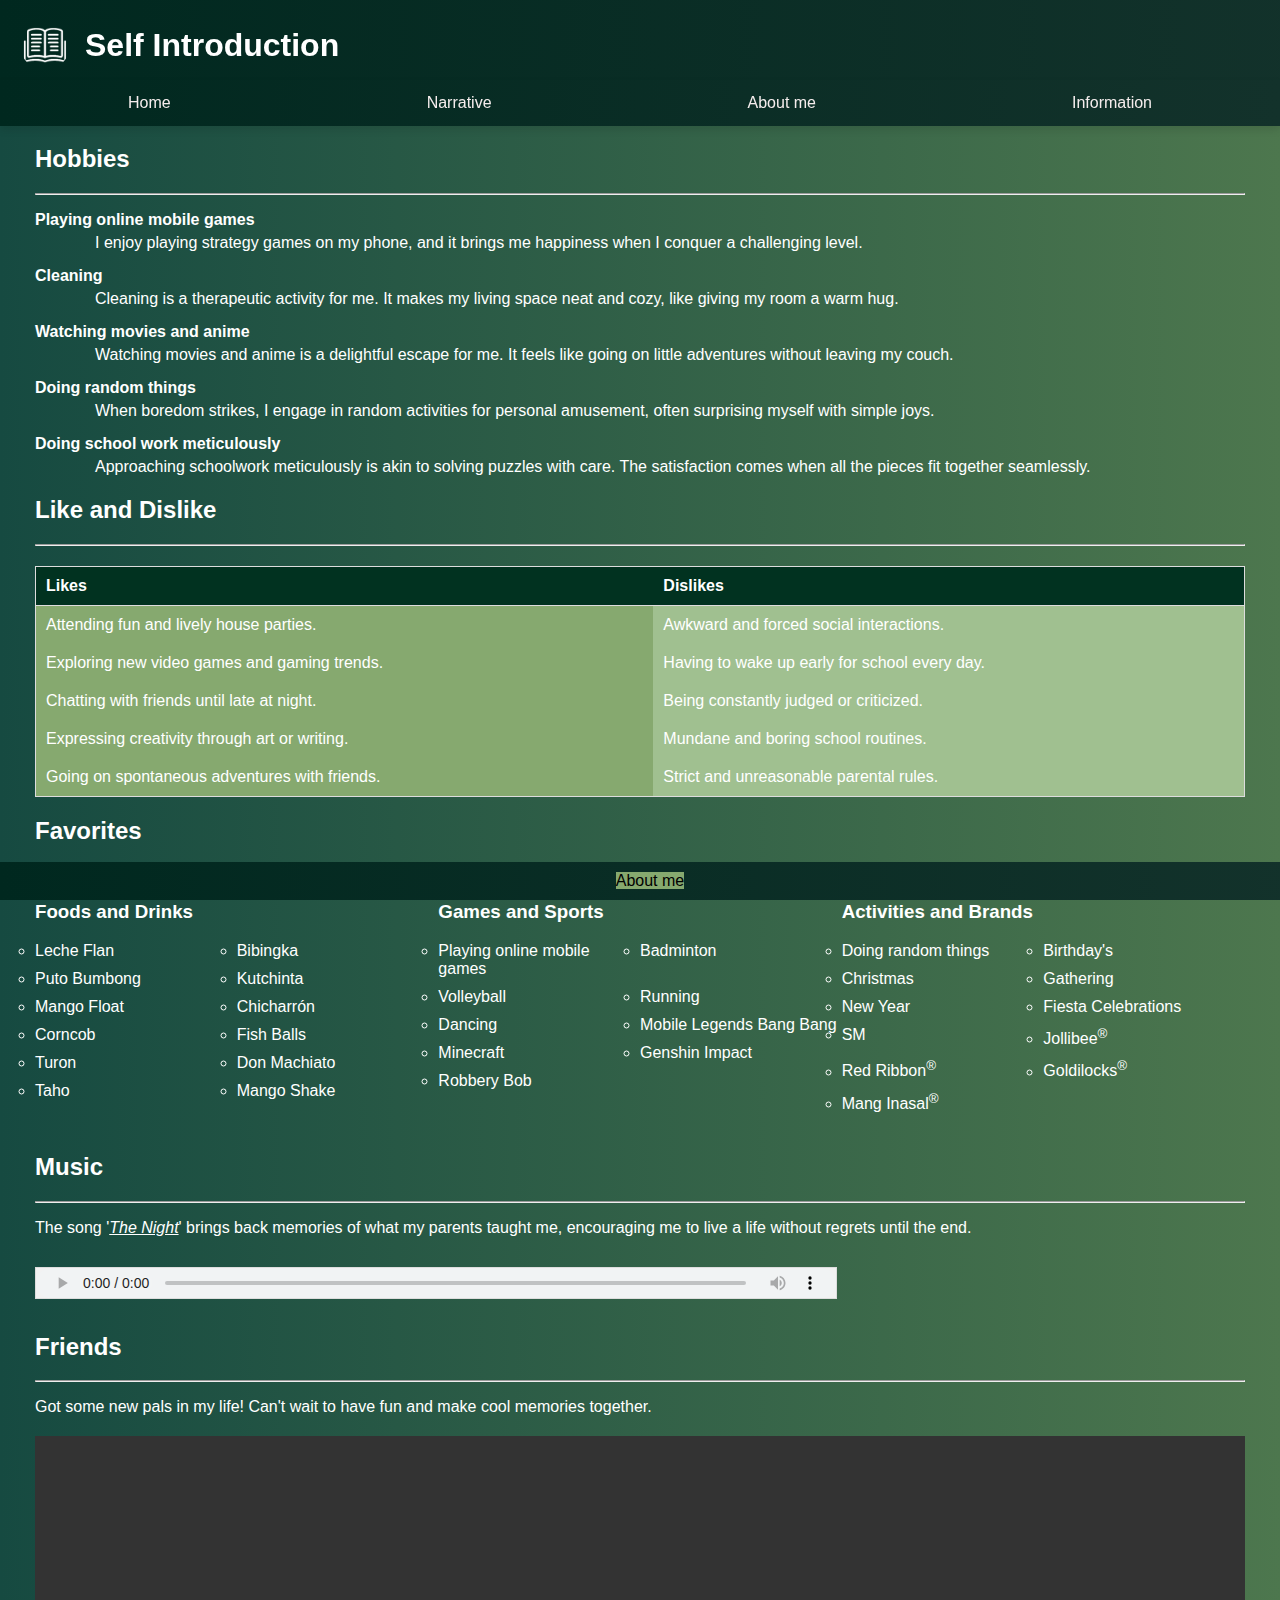
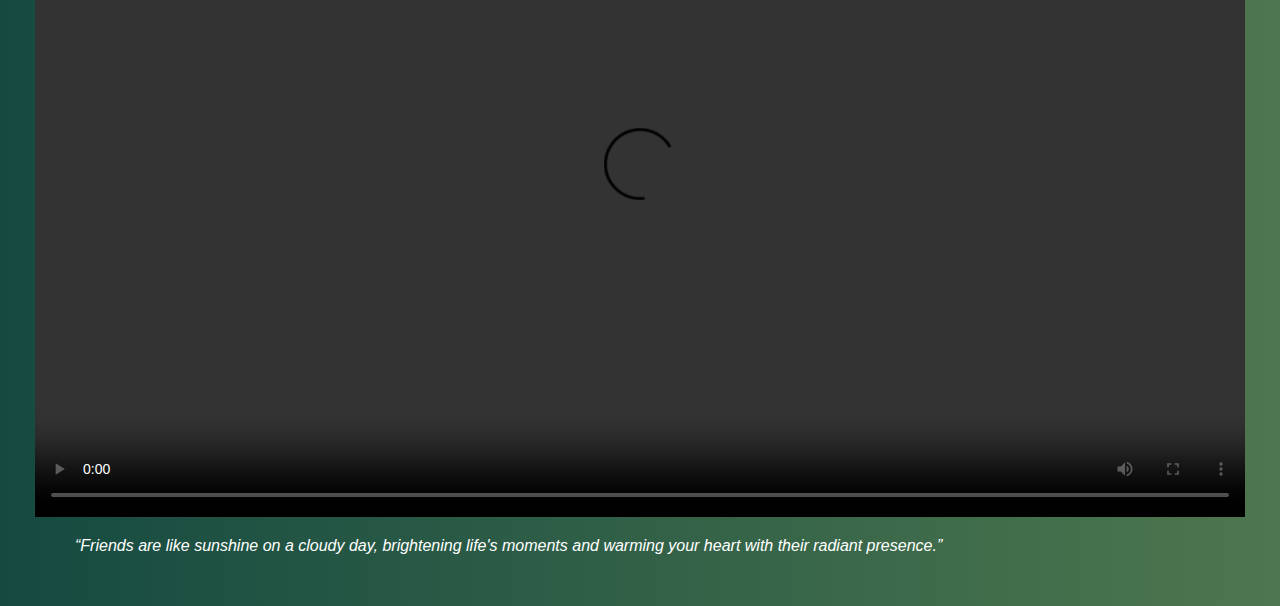
==== aboutme.html @ 4959a7cc "Initial Commit" ====
<!DOCTYPE html>
<html lang="en">
<head>
    <meta charset="UTF-8">
    <meta name="viewport" content="width=device-width, initial-scale=1.0">
    <title>Me, Myself, and I</title>
    <link rel="stylesheet" href="style.css">
    <style>
        table {
    width: 100%;
    margin-top: 20px;
    border-collapse: collapse;   
    }
    
    thead, tbody {
    border: 1px solid #ddd;
}

th, td {
    padding: 10px;
    text-align: left;
}

thead {
    background-color: #013220;
}

    ol {
        list-style: none;
        padding-left: 0;
        display: flex;
        flex-wrap: wrap;
    }

    li {
        margin-bottom: 10px;
        flex: 1 0 170px; /* Adjust the width as needed */
    }

    ul {
        padding-left: 0;
        display: flex;
        flex-wrap: wrap;
    }
    </style>
</head>
<body>

    <header>
        <img src="image/me.png" alt="Profile Image" class="profile-image">
        <h1>Self Introduction</h1>
    </header>
    <nav> 
        <a href="home.html">Home</a> 
        <a href="narrative.html">Narrative</a> 
        <a href="aboutme.html">About me</a> 
        <a href="information.html">Information</a> </nav> 


    <section id="aboutme">
    <h2>Hobbies</h2>
    <hr></hr>
<dl>
    <dt style="font-weight: bold; margin-bottom: 5px;">Playing online mobile games</dt>
    <dd style="text-align: justify; text-indent: 20px; margin-bottom: 15px;">I enjoy playing strategy games on my phone, and it brings me happiness when I conquer a challenging level.</dd>

    <dt style="font-weight: bold; margin-bottom: 5px;">Cleaning</dt>
    <dd style="text-align: justify; text-indent: 20px; margin-bottom: 15px;">Cleaning is a therapeutic activity for me. It makes my living space neat and cozy, like giving my room a warm hug.</dd>

    <dt style="font-weight: bold; margin-bottom: 5px;">Watching movies and anime</dt>
    <dd style="text-align: justify; text-indent: 20px; margin-bottom: 15px;">Watching movies and anime is a delightful escape for me. It feels like going on little adventures without leaving my couch.</dd>

    <dt style="font-weight: bold; margin-bottom: 5px;">Doing random things</dt>
    <dd style="text-align: justify; text-indent: 20px; margin-bottom: 15px;">When boredom strikes, I engage in random activities for personal amusement, often surprising myself with simple joys.</dd>

    <dt style="font-weight: bold; margin-bottom: 5px;">Doing school work meticulously</dt>
    <dd style="text-align: justify; text-indent: 20px; margin-bottom: 15px;">Approaching schoolwork meticulously is akin to solving puzzles with care. The satisfaction comes when all the pieces fit together seamlessly.</dd>
</dl>

<!-- Like and Dislike Table -->
<h2>Like and Dislike</h2>
<hr></hr>
<table>
    <colgroup>
        <col style="background-color: #86a96f;"> <!-- First column style -->
        <col span="1" style="background-color: #a0c090;"> <!-- Next two columns style -->
    </colgroup>
    <thead>
        <tr>
            <th>Likes</th>
            <th>Dislikes</th>
        </tr>            
    </thead>
    <tbody>
        <tr>
            <td>Attending fun and lively house parties.</td>
            <td>Awkward and forced social interactions.</td         
        </tr>
        <tr>
            <td>Exploring new video games and gaming trends.</td>
            <td>Having to wake up early for school every day.</td>
        </tr>
        <tr>
            <td>Chatting with friends until late at night.</td>
            <td>Being constantly judged or criticized.</td>
        </tr>
        <tr>
            <td>Expressing creativity through art or writing.</td>
            <td>Mundane and boring school routines.</td>
        </tr>
        <tr>
            <td>Going on spontaneous adventures with friends.</td>
            <td>Strict and unreasonable parental rules.</td>
        </tr>
    </tbody>
</table>

<!-- Favorites Table -->
<h2>Favorites</h2>

<hr></hr>

<ol style="padding-left: 0;">
    <!-- Foods and Drinks Section -->
    <li style="margin-bottom: 10p;">
        <h3>Foods and Drinks</h3>
        <ul style="padding-left: 0;">
            <li style="margin-bottom: 10px;">Leche Flan</li>
            <li style="margin-bottom: 10px;">Bibingka</li>
            <li style="margin-bottom: 10px;">Puto Bumbong</li>
            <li style="margin-bottom: 10px;">Kutchinta</li>
            <li style="margin-bottom: 10px;">Mango Float</li>
            <li style="margin-bottom: 10px;">Chicharrón</li>
            <li style="margin-bottom: 10px;">Corncob</li>
            <li style="margin-bottom: 10px;">Fish Balls</li>
            <li style="margin-bottom: 10px;">Turon</li>
            <li style="margin-bottom: 10px;">Don Machiato</li>
            <li style="margin-bottom: 10px;">Taho</li>
            <li style="margin-bottom: 10px;">Mango Shake</li>
        </ul>
    </li>

    <!-- Games and Sports Section -->
    <li style="margin-bottom: 10px;">
        <h3>Games and Sports</h3>
        <ul style="padding-left: 0;">
            <li style="margin-bottom: 10px;">Playing online mobile games</li>
            <li style="margin-bottom: 10px;">Badminton</li>
            <li style="margin-bottom: 10px;">Volleyball</li>
            <li style="margin-bottom: 10px;">Running</li>
            <li style="margin-bottom: 10px;">Dancing</li>
            <li style="margin-bottom: 10px;">Mobile Legends Bang Bang</li>
            <li style="margin-bottom: 10px;">Minecraft</li>
            <li style="margin-bottom: 10px;">Genshin Impact</li>
            <li style="margin-bottom: 10px;">Robbery Bob</li>
        </ul>
    </li>

    <!-- Favorite Activities and Brands Section -->
    <li style="margin-bottom: 10px;">
        <h3>Activities and Brands</h3>
        <ul style="padding-left: 0;">
            <li style="margin-bottom: 10px;">Doing random things</li>
            <li style="margin-bottom: 10px;">Birthday's</li>
            <li style="margin-bottom: 10px;">Christmas</li>
            <li style="margin-bottom: 10px;">Gathering</li>
            <li style="margin-bottom: 10px;">New Year</li>
            <li style="margin-bottom: 10px;">Fiesta Celebrations</li>
            <li style="margin-bottom: 10px;">SM</li>
            <li style="margin-bottom: 10px;">Jollibee<sup>®</sup></li>
            <li style="margin-bottom: 10px;">Red Ribbon<sup>®</sup></li>
            <li style="margin-bottom: 10px;">Goldilocks<sup>®</sup></li>
            <li style="margin-bottom: 10px;">Mang Inasal<sup>®</sup></li>
        </ul>        
    </li>
</ol>

<h2>Music</h2>

<hr></hr>

<p>The song '<u><i>The Night</i></u>' brings back memories of what my parents taught me, encouraging me to live a life without regrets until the end.</p> 


<div class="audio-container">
        <audio controls>
            <source src="image/TheNight.mp3" type="audio/mp3">
            Your browser does not support the audio element.
        </audio>
    </div>

    <h2>Friends</h2>
    
    <hr></hr>

    <p>Got some new pals in my life! Can't wait to have fun and make cool memories together.</p>

    <!-- Video holder -->
    <div class="video-holder">
        <video width="560" height="315" controls>
            <source src="image/friend.mp4" type="video/mp4">
            Your browser does not support the video tag.
        </video>
    </div>

    <blockquote class = quotes>
        <i>
        <p><q>Friends are like sunshine on a cloudy day, brightening life's moments and warming your heart with their radiant presence.</q></p>
        </i>
    </blockquote>
</section>


<footer>
       <mark>About me</mark>
    </footer>

</body>
</html>
---- style.css ----
/* Reset default styles */
body, html {
    font-family: Arial, sans-serif;
    height: 100%;
    margin: 0;
    padding: 0;
}

/* Header styles */
header {
    background: linear-gradient(to right, #00281F, #13322B);
    color: white;
    padding: 20px;
    text-align: center;
    display: flex;
    align-items: center;
    box-shadow: 0 4px 8px rgba(0, 0, 0, 0.1);
    position: fixed;
    width: 100%;
    z-index: 1000;
    top: 0;
}

/* Profile and section image styles */
.profile-image, .section-image {
    width: 50px;
    height: 50px;
    border-radius: 50%;
    margin-right: 15px;
}

/* Main heading styles */
h1 {
    font-size: 2em;
    margin: 0;
}

/* Navigation styles */
nav {
    background: linear-gradient(to right, #00281F, #13322B);
    overflow: hidden;
    display: flex;
    position: fixed;
    width: 100%;
    top: 80px;
    box-shadow: 0 4px 8px rgba(0, 0, 0, 0.1);
    z-index: 1000;
}

/* Navigation link styles */
nav a {
    float: left;
    display: block;
    color: #F5EDED;
    text-align: center;
    padding: 14px 10px;
    text-decoration: none;
    box-sizing: border-box;
    transition: background 0.3s, color 0.3s;
    flex-grow: 1;
}

/* Navigation link hover styles */
nav a:hover {
    background: linear-gradient(to right, #164A41, #4D774E);
    color: #171719;
}

/* Main content section styles */
section {
    min-height: 100vh;
    padding: 35px;
    margin-top: 90px;
    background: linear-gradient(to right, #164A41, #4D774E);
    color: #ffffff;
}

/* Responsive styling for small screens */
@media (max-width: 768px) {
    .section-image {
        width: 50px;
        height: 50px;
    }
}


/* Audio container styles */
.audio-container {
    margin-top: 20px;
}

audio {
    width: 100%;
    max-width: 400px;
    height: 30px;
    margin: 10px 0;
    border-radius: 0;
    background-color: #f2f2f2;
    border: 1px solid #ddd;
}

/* Larger screens media query */
@media (min-width: 768px) {
    audio {
        max-width: 800px;
    }
}

/* Video holder styles */
.video-holder {
    margin-top: 20px;
}

/* Responsive video styles */
.video-holder video {
    width: 100%;
    height: auto;
}

/* Button container styles */
.container {
    display: flex;
    flex-direction: column;
    align-items: flex-start;
    margin-top: 10px;
}

/* Button container styles */
.button-container {
    display: flex;
    align-items: center;
    margin-bottom: 2px;
}

/* Button styles */
.button {
    padding: 0;
    border: none;
    background-color: transparent;
    outline: none;
    cursor: pointer;
}

/* Circular image holder styles */
.picture-holder {
    position: relative;
    border-radius: 50%;
    overflow: hidden;
    width: 40px; /* Adjust the size of the circular image */
    height: 40px; /* Adjust the size of the circular image */
    margin-right: 5px; /* Adjust the spacing between picture holder and content */
}

/* Button image styles */
.button img {
    width: 100%;
    height: 100%;
    border-radius: 50%;
}

/* Maximum width of content holder styles */
.content-holder {
    max-width: 200px; /* Adjust the maximum width of the content holder */
}

/* Footer styles */
footer { 
    background: linear-gradient(to right, #00281F, #13322B); 
    color: #8e0000; 
    padding: 10px; /* Adjusted padding */ 
    text-align: center; 
    position: fixed; 
    width: 100%; 
    bottom: 0; 
    z-index: 1000; 
}

/* Highlighted text styles */
mark {
    background-color: #86a96f;
    color: linear-gradient(to right, #00281F, #13322B);
}

/* Responsive styles for small screens */
@media (max-width: 768px) {
    .video-holder video {
        width: 100%;
        height: auto;
    }
}
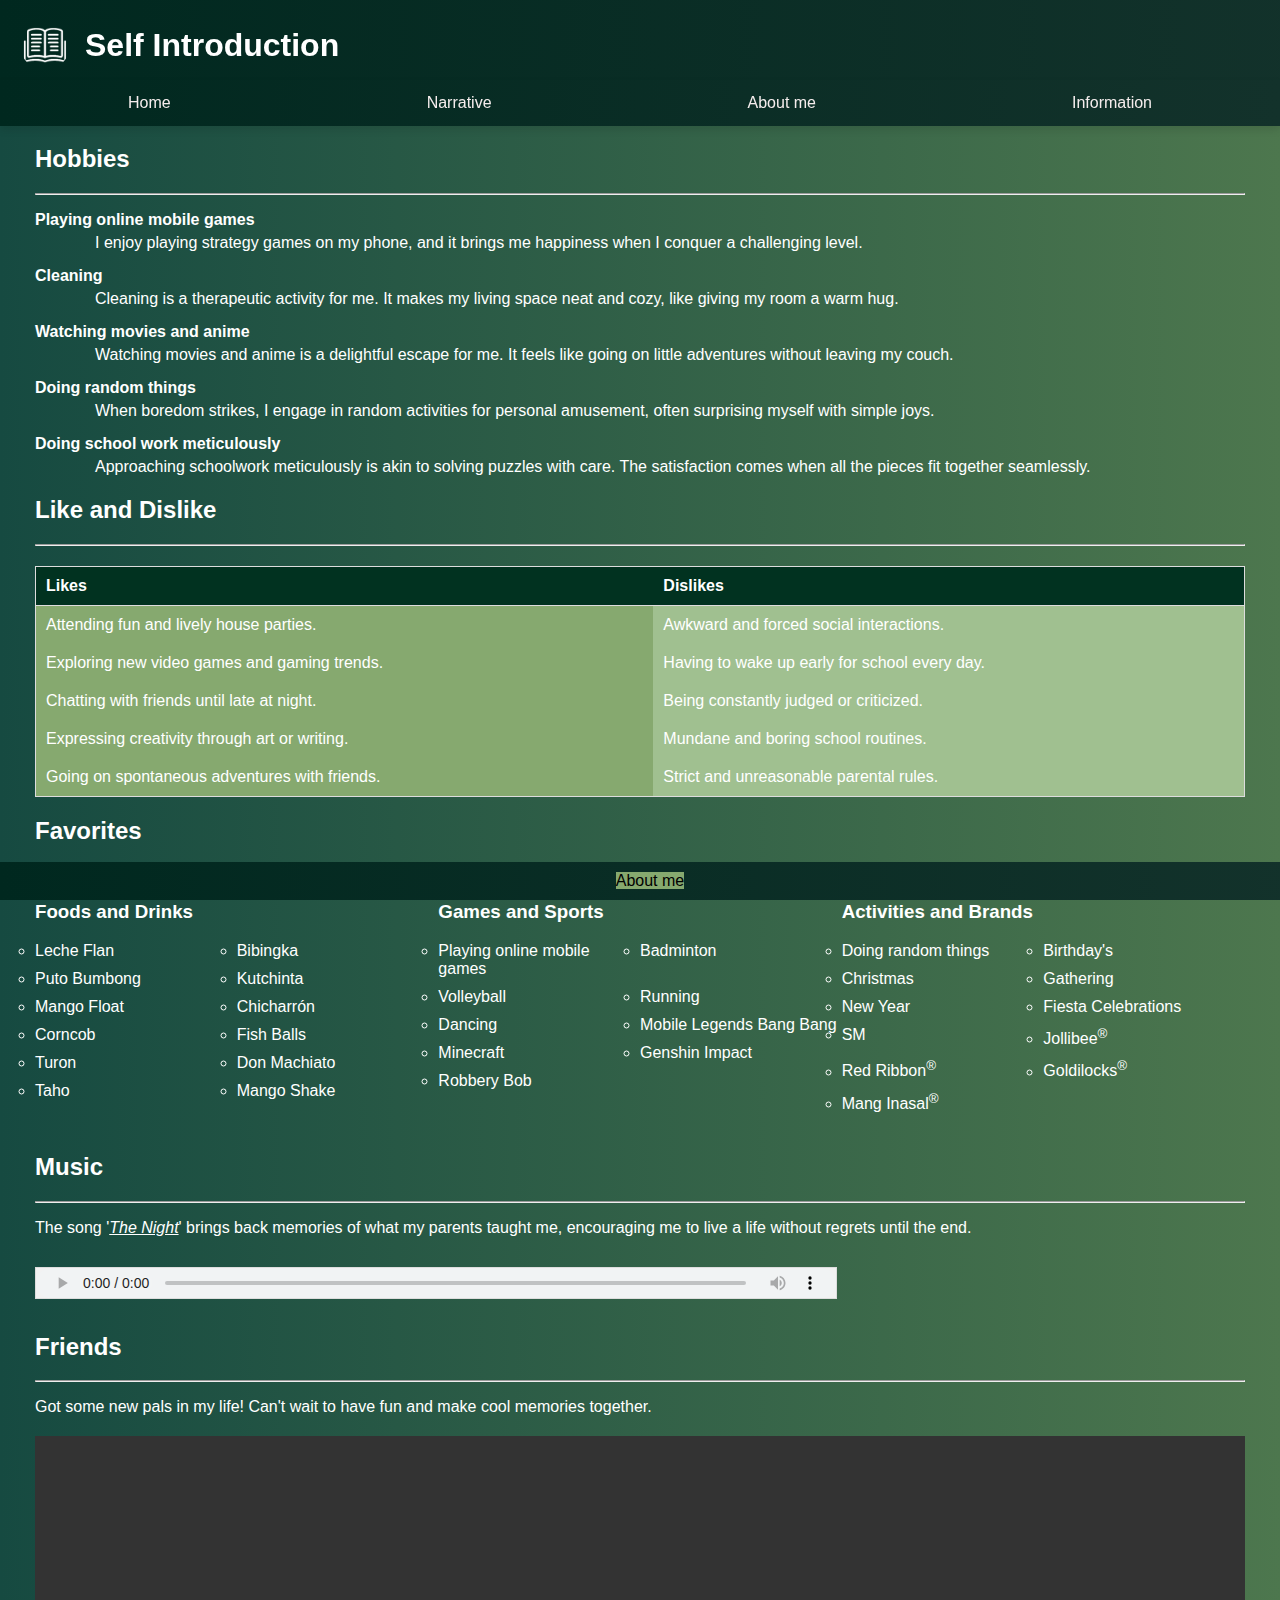
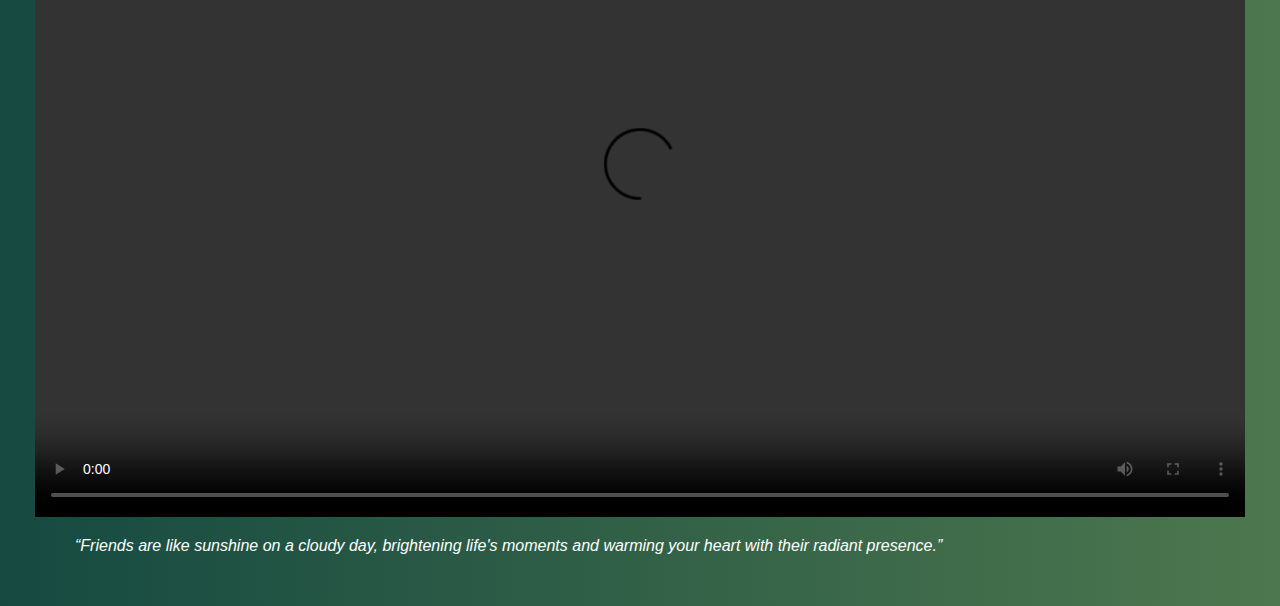
==== commit 834b791d: "Update aboutme.html" ====
--- a/aboutme.html
+++ b/aboutme.html
@@ -51,7 +51,7 @@
         <h1>Self Introduction</h1>
     </header>
     <nav> 
-        <a href="home.html">Home</a> 
+        <a href="index.html">Home</a> 
         <a href="narrative.html">Narrative</a> 
         <a href="aboutme.html">About me</a> 
         <a href="information.html">Information</a> </nav> 
